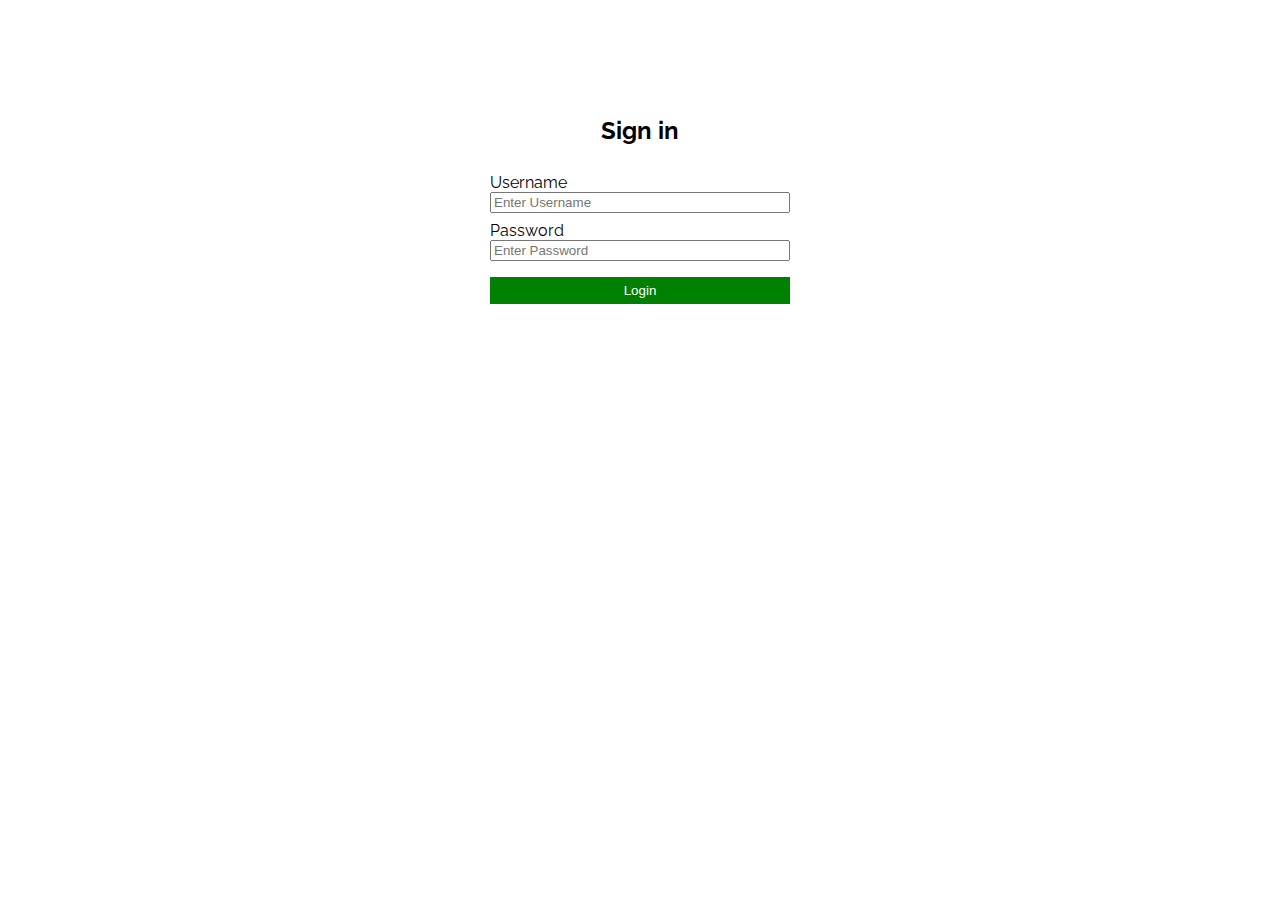
==== index.html @ d1d36752 "first commit" ====
<!DOCTYPE html>
<html lang="en">
  <head>
    <meta charset="UTF-8" />
    <meta http-equiv="X-UA-Compatible" content="IE=edge" />
    <meta name="viewport" content="width=device-width, initial-scale=1.0" />
    <link rel="stylesheet" href="style.css" />
    <title>Safe Content</title>
  </head>
  <body onload="onInit(event)">
    <section class="content">
      <div class="content-container hidden">
        <h1>Welcome back <span class="user-name-greet">Yoav</span></h1>

        <img
          class="secret-img"
          src="/imgs/looki-here-removebg-preview.png"
          alt=""
        />
        <button onclick="onLogout(event)" class="logout-btn">Logout</button>
        <div class="container-admin-link"></div>
      </div>
    </section>

    <section class="login-page">
      <div class="login-container">
        <h2 class="login-title">Sign in</h2>
        <div class="avatar"></div>
        <form onsubmit="onLogin(event)">
          <label for="name-input">Username</label>
          <input name="name-input" type="text" placeholder="Enter Username" />
          <label for="name-input">Password</label>
          <input name="pass-input" type="text" placeholder="Enter Password" />
          <button class="login-btn">Login</button>
        </form>
      </div>
    </section>

    <script src="js/storage.js"></script>
    <script src="js/main/model.js"></script>
    <script src="js/admin/admin-controller.js"></script>
    <script src="js/admin/admin-model.js"></script>
    <script src="js/main/view.js"></script>
    <script src="js/main/controller.js"></script>
  </body>
</html>
---- style.css ----
@import url("https://fonts.googleapis.com/css2?family=Raleway:wght@300;500&display=swap");

html {
  font-family: "Raleway", sans-serif;
}

.hidden {
  display: none;
}

.login-title {
  text-align: center;
}
.login-page {
  display: flex;
  flex-direction: column;
  width: 80%;
  margin: auto;
  height: 400px;
  align-items: center;
  justify-content: center;
}

form {
  display: flex;
  flex-direction: column;
  justify-content: space-between;
  margin: 1rem;
  width: 300px;
}

.login-btn {
  margin-top: 1rem;
  background-color: green;
  border: none;
  color: white;
  padding: 0.4rem 0;
}

label {
  margin-top: 0.5rem;
}

.avatar {
  background-color: grey;
  border-radius: 50%;
}

h1 {
  font-size: 1.3rem;
  font-weight: 300;
}
.user-name-greet {
  font-size: 1.4rem;
  font-weight: 500;
}

.secret-img {
  position: absolute;
  top: 50%;
  left: 50%;
  transform: translate(-50%, -50%);
  width: 300px;
}

.content {
  display: flex;
  width: 100%;
  justify-content: space-between;
}

table {
  border-collapse: collapse;
}

td {
  height: 30px;
  border: black solid 0.2rem;
  padding: 0.3em;
}
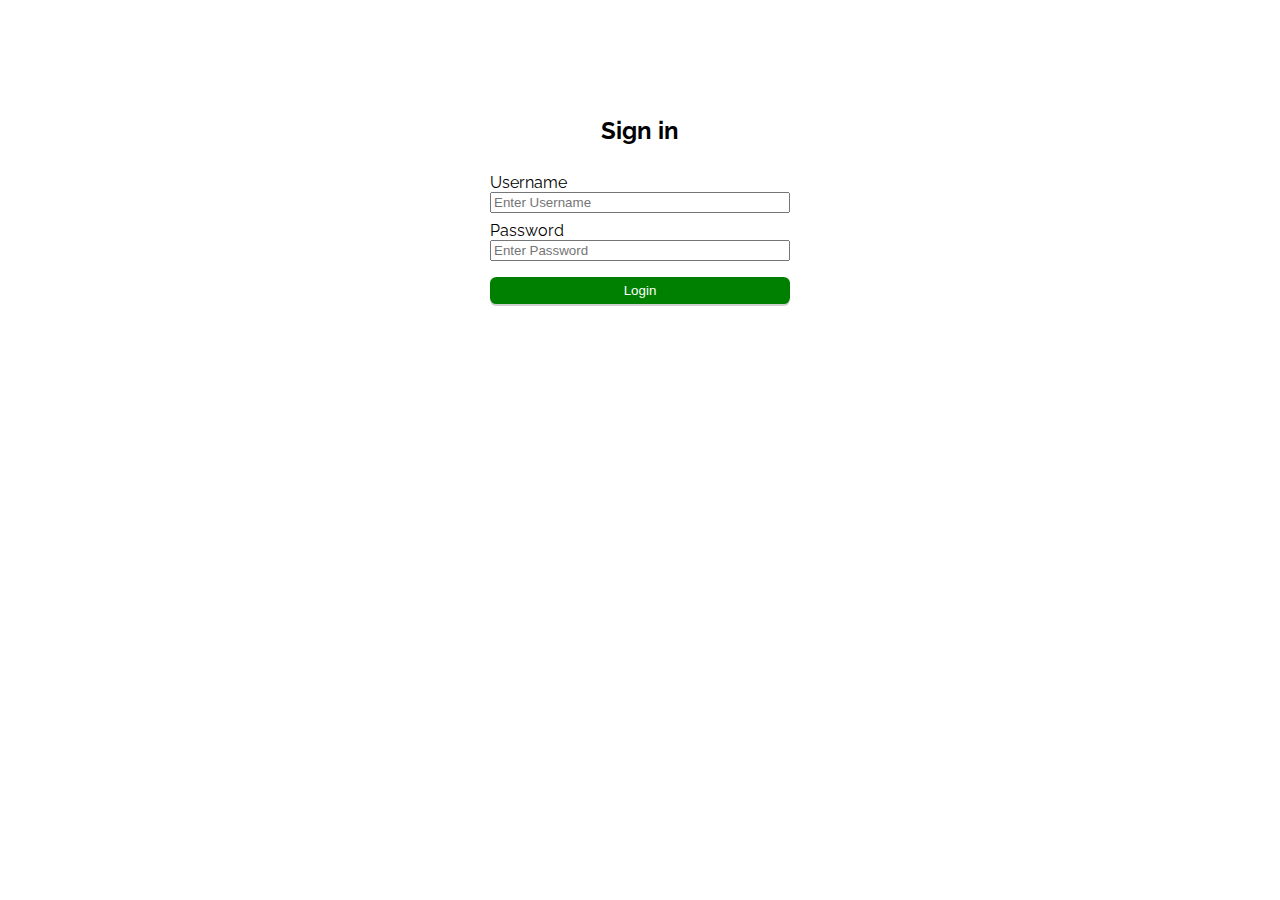
==== commit db70a73b: "secret page fix" ====
--- a/index.html
+++ b/index.html
@@ -18,7 +18,11 @@
           alt=""
         />
         <button onclick="onLogout(event)" class="logout-btn">Logout</button>
-        <div class="container-admin-link"></div>
+        <div class="container-admin-link">
+          <a class="admin-link" href="admin.html"
+            ><button class="admin-btn">Admin link</button></a
+          >
+        </div>
       </div>
     </section>
 
--- a/style.css
+++ b/style.css
@@ -35,6 +35,11 @@
   border: none;
   color: white;
   padding: 0.4rem 0;
+}
+.logout-btn {
+  position: absolute;
+  top: 2%;
+  right: 2%;
 }
 
 label {
@@ -78,3 +83,23 @@
   border: black solid 0.2rem;
   padding: 0.3em;
 }
+
+.admin-btn {
+  margin-top: 1rem;
+  position: absolute;
+  top: 20%;
+  left: 50%;
+  transform: translateX(-50%);
+}
+
+button {
+  border: none;
+  padding: 1rem;
+  border-radius: 0.4rem;
+  box-shadow: rgba(99, 99, 99, 0.3) 0 2px 0 0px;
+}
+
+.sort-btn {
+  margin-top: 1rem;
+  width: 50%;
+}
